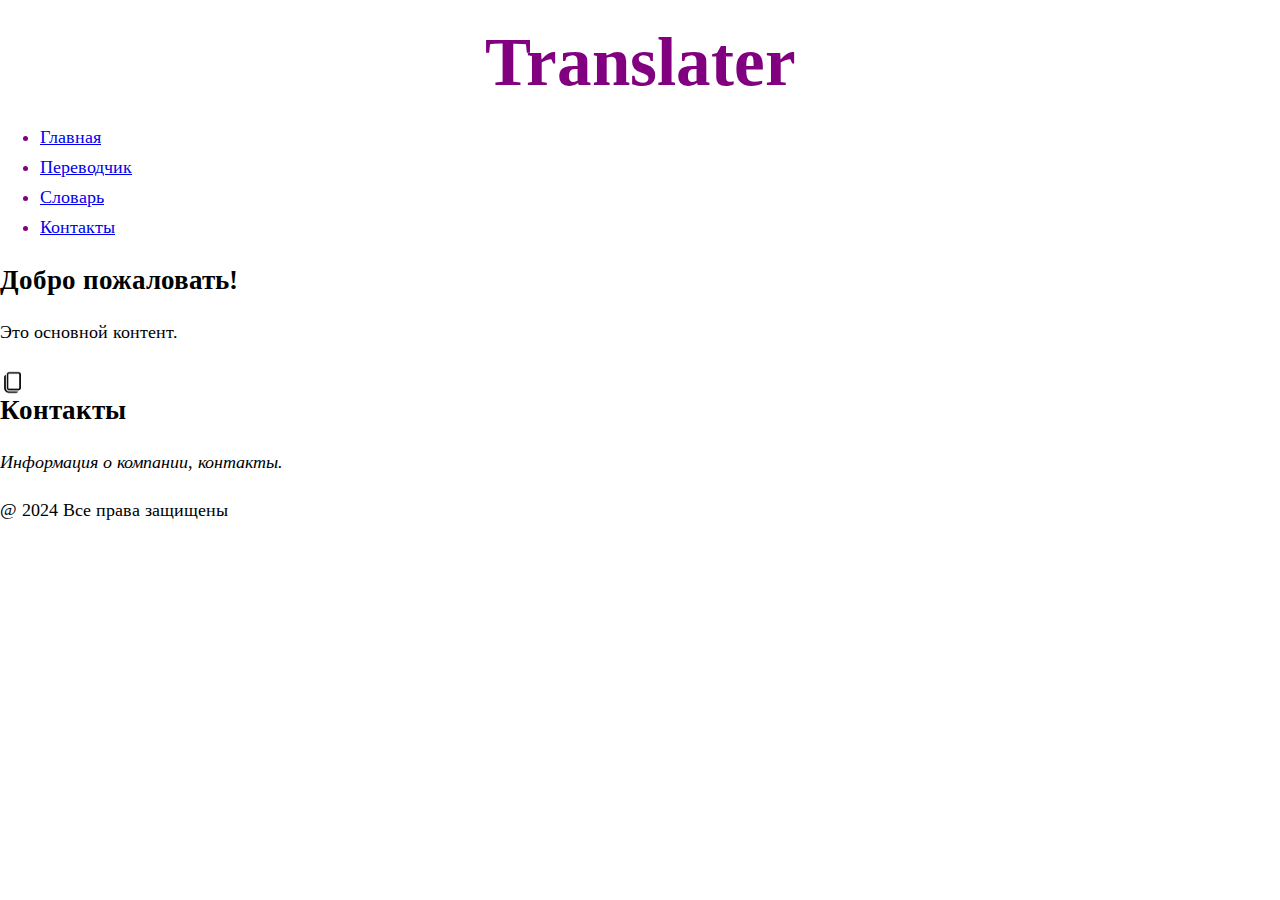
==== translater-main/index.html @ c93e2f06 "Сделано много чего" ====
<!DOCTYPE html>
<html lang="en">
<head>
    <meta charset="UTF-8">
    <meta name="viewport" content="width=device-width, initial-scale=1.0">
    <title>Translater</title>
    <link rel="stylesheet" href="styles/normalize.css">
    <link rel="stylesheet" href="styles/style.css">
</head>
<body>
    <header class="header">
        <h1 class="header__title">Translater</h1>
        <nav>
            <ul>
                <li><a href="index.html">Главная</a></li>
                <li><a href="translator.html">Переводчик</a></li>
                <li><a href="dictionary.html">Словарь</a></li>
                <li><a href="contacts.html">Контакты</a></li>
            </ul>
        </nav>
    </header>
    <main>
        <section id="#title">
            <h2>Добро пожаловать!</h2>
            <p>Это основной контент.</p>
        </section>
        <section id="#contacts">
            <h2><img src="images/fluent_copy-24-regular.png" height="25" width="25" alt="хз">Контакты</h2>
            <p><em>Информация о компании, контакты.</em></p>
        </section>    
    </main>
    <footer>
        <p>@ 2024 Все права защищены</p>
    </footer>
    <script src="script.js"></script>
</body>
</html>
---- translater-main/styles/style.css ----
/* Подключение шрифтов */
@import "fonts.css";
/* Подключение основных стилей */
@import "base.css";
/* Подключение стилей относящихся к header */
@import "header.css";
/* Подключение стилей относящихся к footer */
@import "footer.css";
/* Подключение стилей относящихся к main */
@import "main.css";
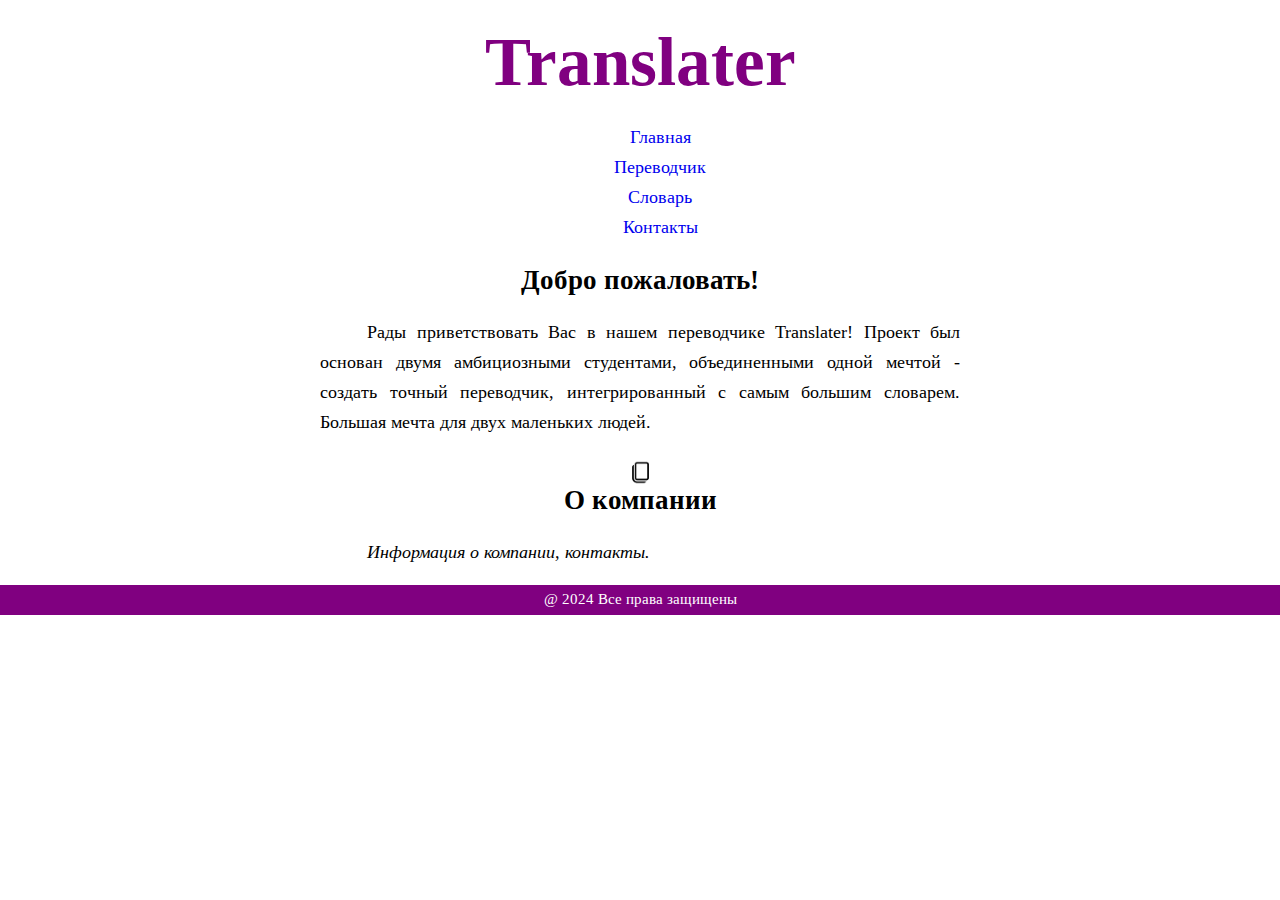
==== commit af83428e: "Add files via upload" ====
--- a/translater-main/index.html
+++ b/translater-main/index.html
@@ -11,26 +11,27 @@
     <header class="header">
         <h1 class="header__title">Translater</h1>
         <nav>
-            <ul>
-                <li><a href="index.html">Главная</a></li>
-                <li><a href="translator.html">Переводчик</a></li>
-                <li><a href="dictionary.html">Словарь</a></li>
-                <li><a href="contacts.html">Контакты</a></li>
+            <ul class="nobullet">
+                <li><a class="link" href="index.html">Главная</a></li>
+                <li><a class="link" href="translator.html">Переводчик</a></li>
+                <li><a class="link" href="dictionary.html">Словарь</a></li>
+                <li><a class="link" href="contacts.html">Контакты</a></li>
             </ul>
         </nav>
     </header>
     <main>
         <section id="#title">
-            <h2>Добро пожаловать!</h2>
-            <p>Это основной контент.</p>
+            <h2 class="index__title">Добро пожаловать!</h2>
+            <p class="index__text">Рады приветствовать Вас в нашем переводчике Translater! Проект был основан двумя амбициозными студентами, объединенными одной мечтой - создать точный переводчик, интегрированный с самым большим словарем. Большая мечта для двух маленьких людей. 
+            </p>
         </section>
         <section id="#contacts">
-            <h2><img src="images/fluent_copy-24-regular.png" height="25" width="25" alt="хз">Контакты</h2>
-            <p><em>Информация о компании, контакты.</em></p>
+            <h2 class="index__title"><img src="images/fluent_copy-24-regular.png" height="25" width="25" alt="хз">О компании</h2>
+            <p class="index__text"><em>Информация о компании, контакты.</em></p>
         </section>    
     </main>
-    <footer>
-        <p>@ 2024 Все права защищены</p>
+    <footer class="footer">
+        <p class="footer__title">@ 2024 Все права защищены</p>
     </footer>
     <script src="script.js"></script>
 </body>
--- a/translater-main/styles/style.css
+++ b/translater-main/styles/style.css
@@ -8,3 +8,11 @@
 @import "footer.css";
 /* Подключение стилей относящихся к main */
 @import "main.css";
+/* Подключение стилей относящихся к contacts */
+@import "contacts.css";
+/* Подключение стилей относящихся к dictionary */
+@import "dictionary.css";
+/* Подключение стилей относящихся к translator */
+@import "translator.css";
+/* Подключение стилей относящихся к index */
+@import "index.css";